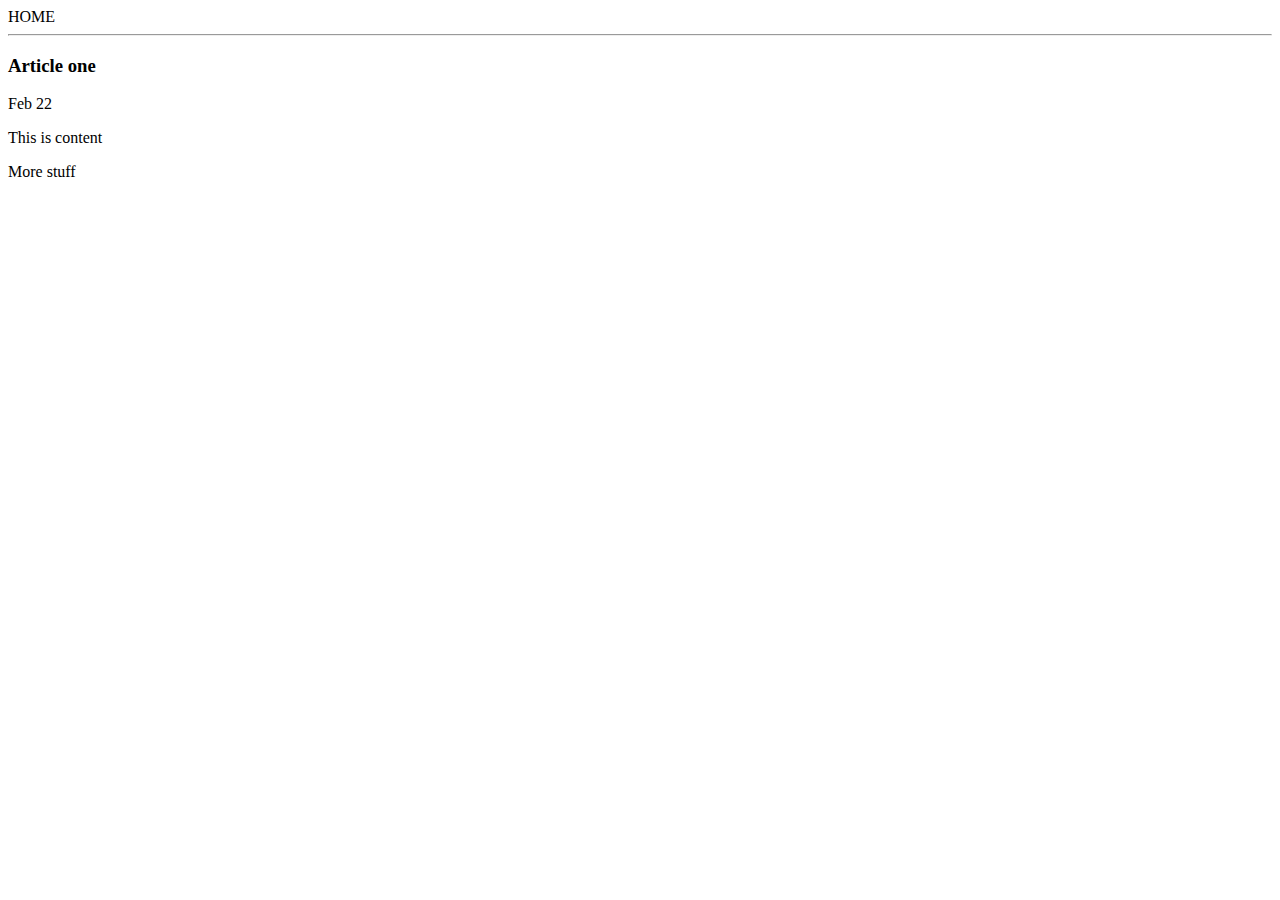
==== ui/article-one.html @ 4361a0f2 "[imad-console] Updates ui/article-one.html" ====
<html>
    <head>
        <title>
            Article One
        </title>
    </head>
    <body>
        <div>
            <a herf="/">HOME</a>
        </div>
        <hr/>
        <h3>
            Article one
        </h3>
        <div>
            Feb 22
        </div>
        <dev>
            <p>
                This is content
            </p>
            <p>
                More stuff
            </p>
        </dev>
    </body>
</html>
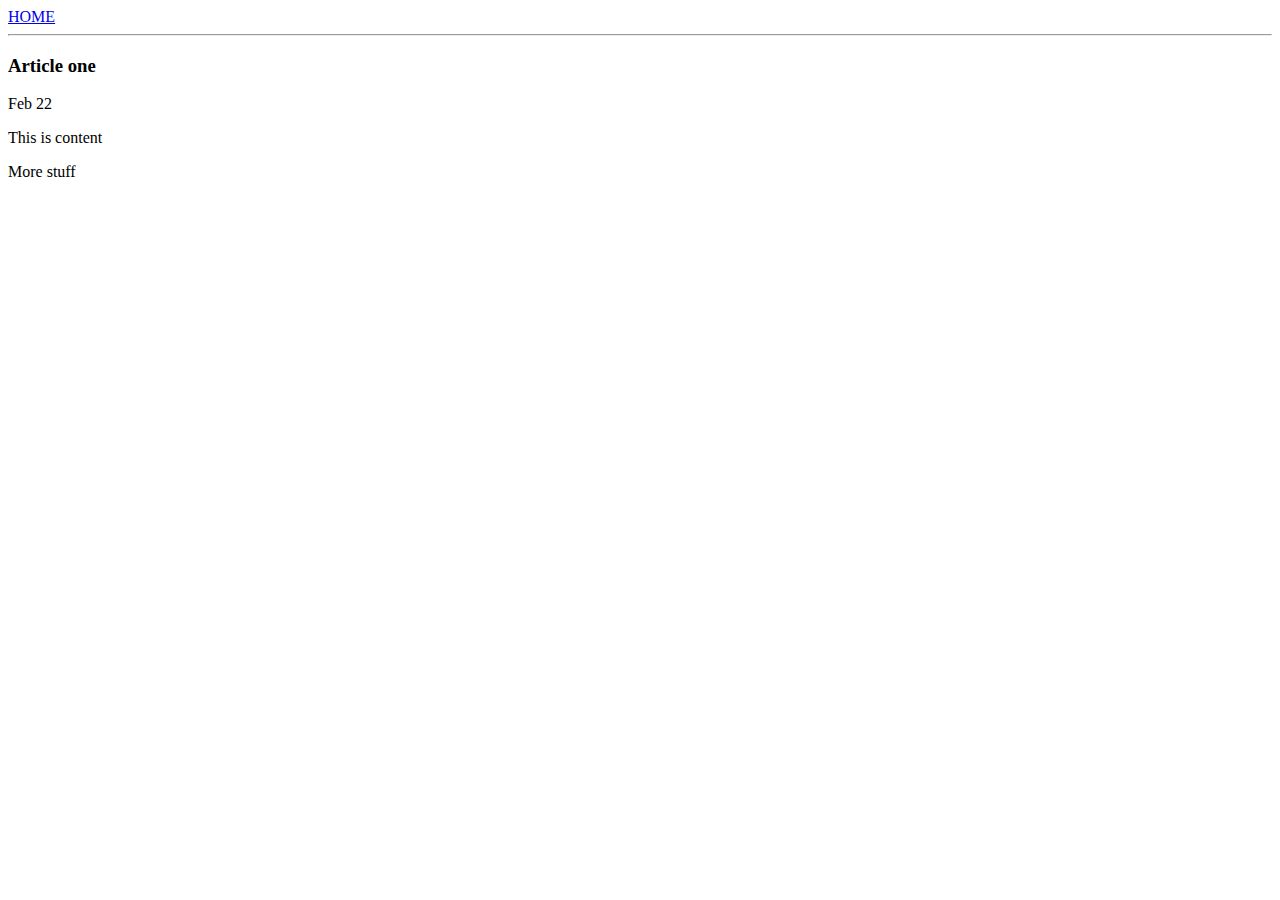
==== commit 2e8408ce: "[imad-console] Updates ui/article-one.html" ====
--- a/ui/article-one.html
+++ b/ui/article-one.html
@@ -6,7 +6,7 @@
     </head>
     <body>
         <div>
-            <a herf="/">HOME</a>
+            <a href="/">HOME</a>
         </div>
         <hr/>
         <h3>
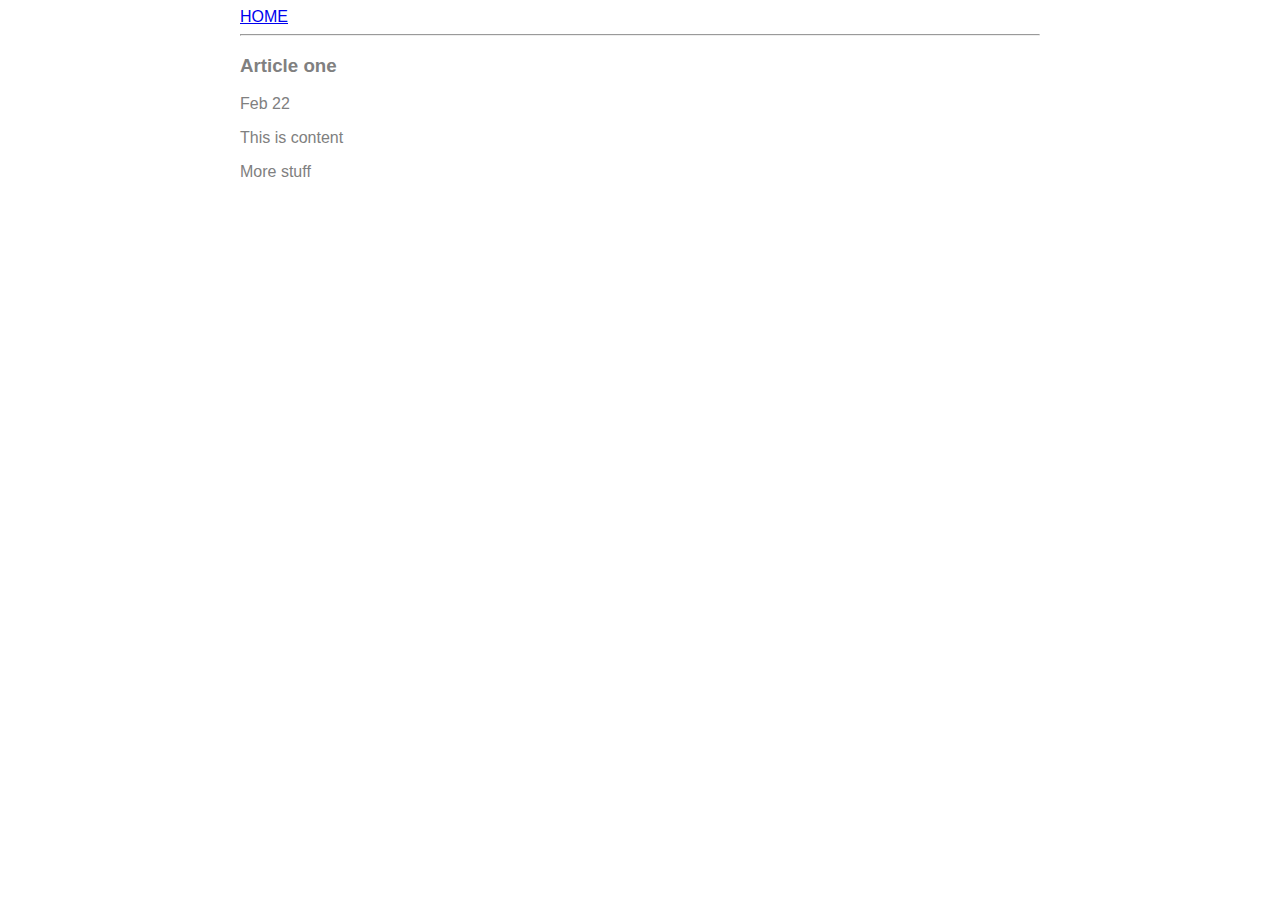
==== commit 78aa3633: "[imad-console] Updates ui/article-one.html" ====
--- a/ui/article-one.html
+++ b/ui/article-one.html
@@ -3,8 +3,18 @@
         <title>
             Article One
         </title>
+        <meta name='viewport' content="width=device-width, initial-scale=1">
+        <style>
+            .container{
+                max-width: 800px;
+                margin: auto;
+                color: grey;
+                font-family: sans-serif;
+            }
+        </style>
     </head>
     <body>
+        <div class='container'>
         <div>
             <a href="/">HOME</a>
         </div>
@@ -15,13 +25,14 @@
         <div>
             Feb 22
         </div>
-        <dev>
+        <div>
             <p>
                 This is content
             </p>
             <p>
                 More stuff
             </p>
-        </dev>
+        </div>
+        </div>
     </body>
 </html>
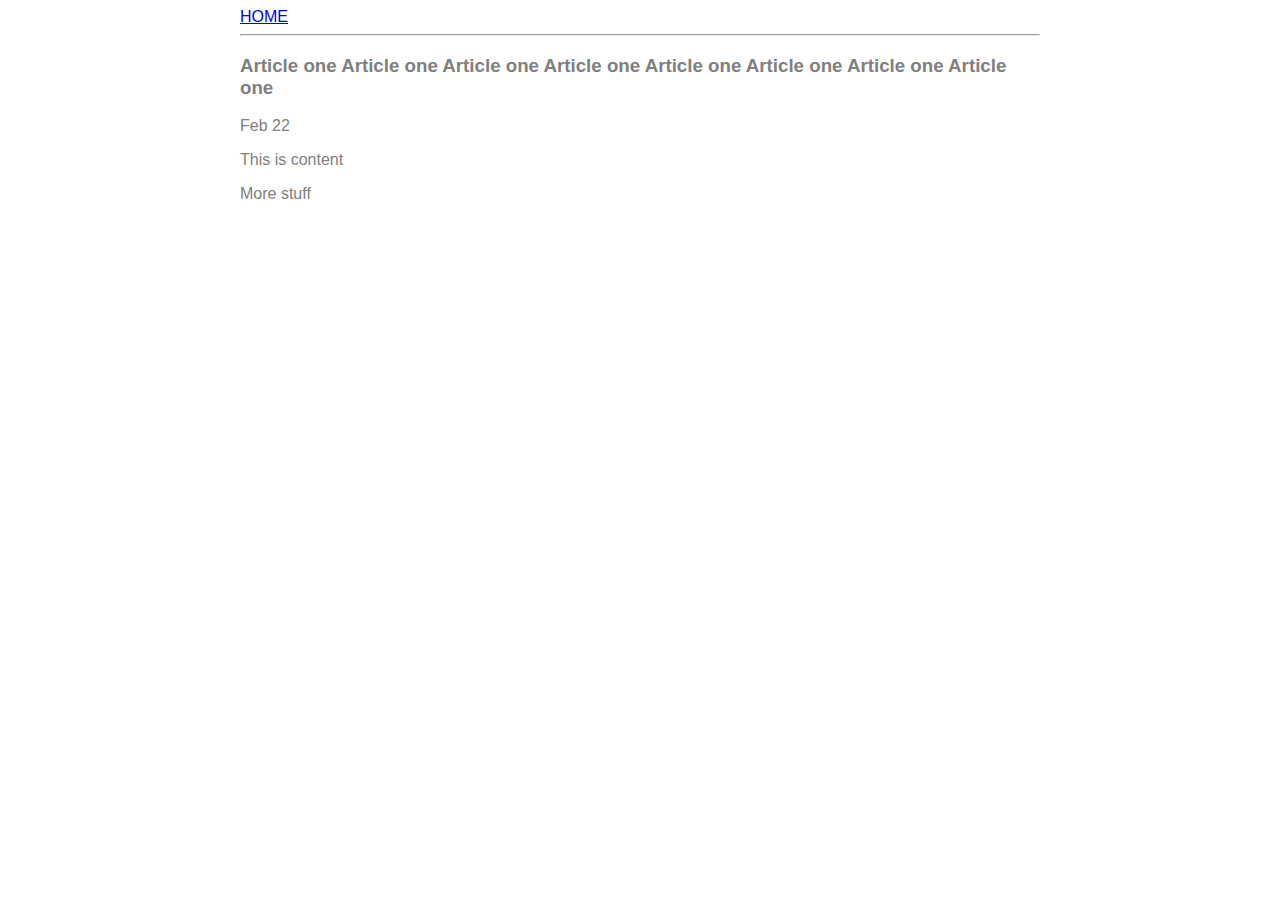
==== commit 5afd54d7: "[imad-console] Updates ui/article-one.html" ====
--- a/ui/article-one.html
+++ b/ui/article-one.html
@@ -7,7 +7,7 @@
         <style>
             .container{
                 max-width: 800px;
-                margin: auto;
+                margin: 0 auto;
                 color: grey;
                 font-family: sans-serif;
             }
@@ -20,7 +20,7 @@
         </div>
         <hr/>
         <h3>
-            Article one
+            Article one Article one Article one Article one Article one Article one Article one Article one
         </h3>
         <div>
             Feb 22
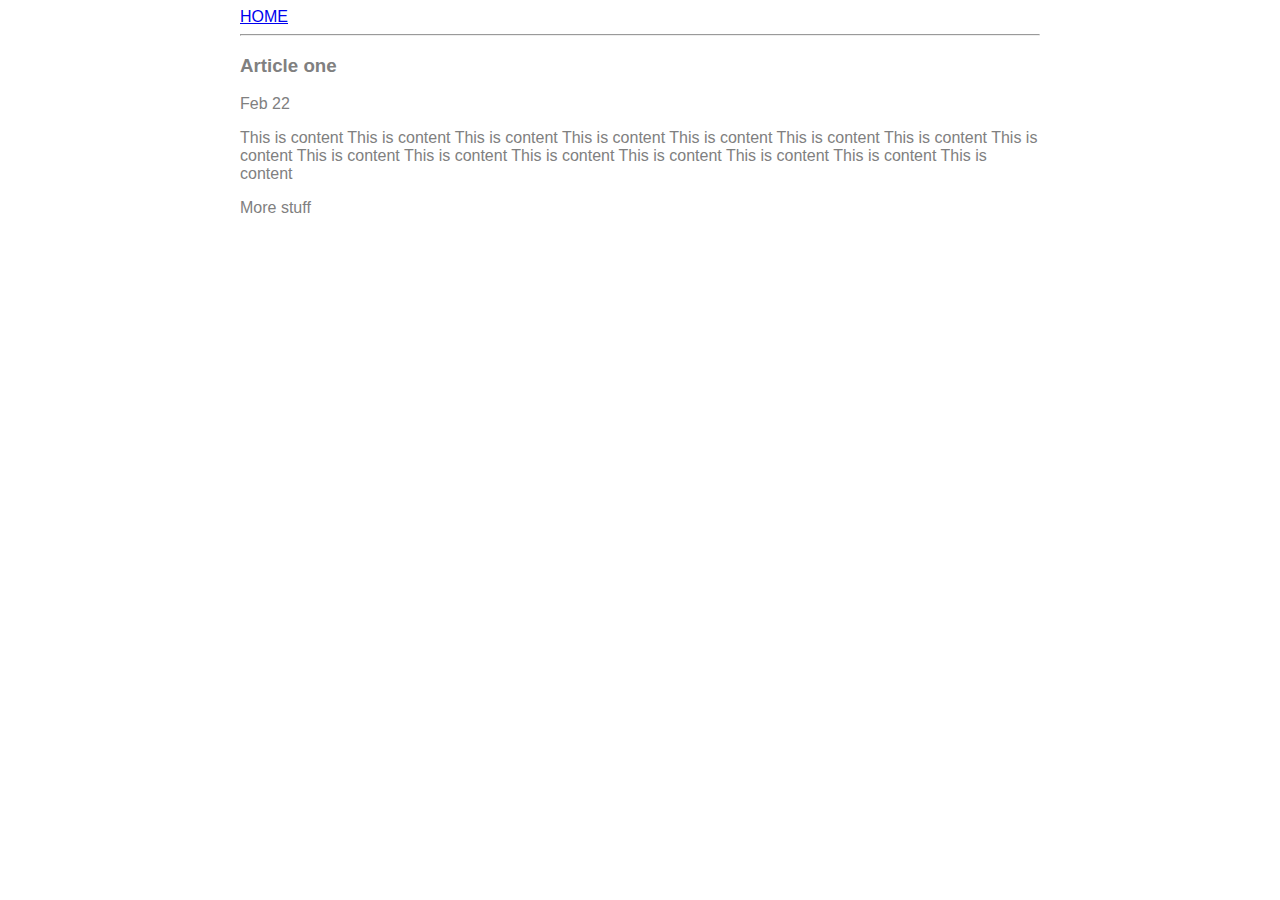
==== commit b376077a: "[imad-console] Updates ui/article-one.html" ====
--- a/ui/article-one.html
+++ b/ui/article-one.html
@@ -20,14 +20,14 @@
         </div>
         <hr/>
         <h3>
-            Article one Article one Article one Article one Article one Article one Article one Article one
+            Article one
         </h3>
         <div>
             Feb 22
         </div>
         <div>
             <p>
-                This is content
+                This is content This is content This is content This is content This is content This is content This is content This is content This is content This is content This is content This is content This is content This is content This is content 
             </p>
             <p>
                 More stuff
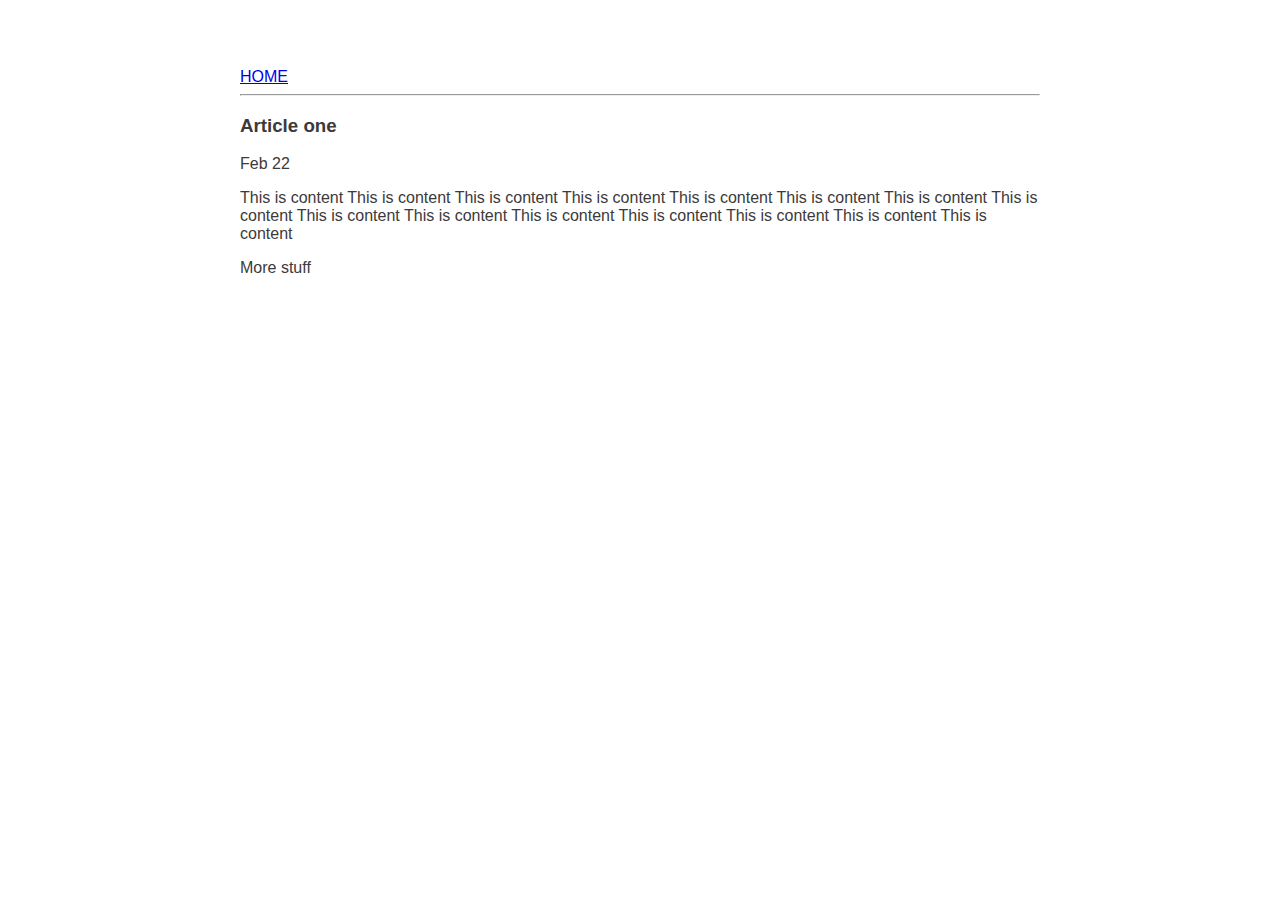
==== commit 2710f16e: "[imad-console] Updates ui/article-one.html" ====
--- a/ui/article-one.html
+++ b/ui/article-one.html
@@ -6,10 +6,11 @@
         <meta name='viewport' content="width=device-width, initial-scale=1">
         <style>
             .container{
-                max-width: 800px;
-                margin: 0 auto;
-                color: grey;
+                    max-width: 800px;
+                 margin: 0 auto;
+                color: #3c3a3a;
                 font-family: sans-serif;
+                padding-top: 60px;
             }
         </style>
     </head>
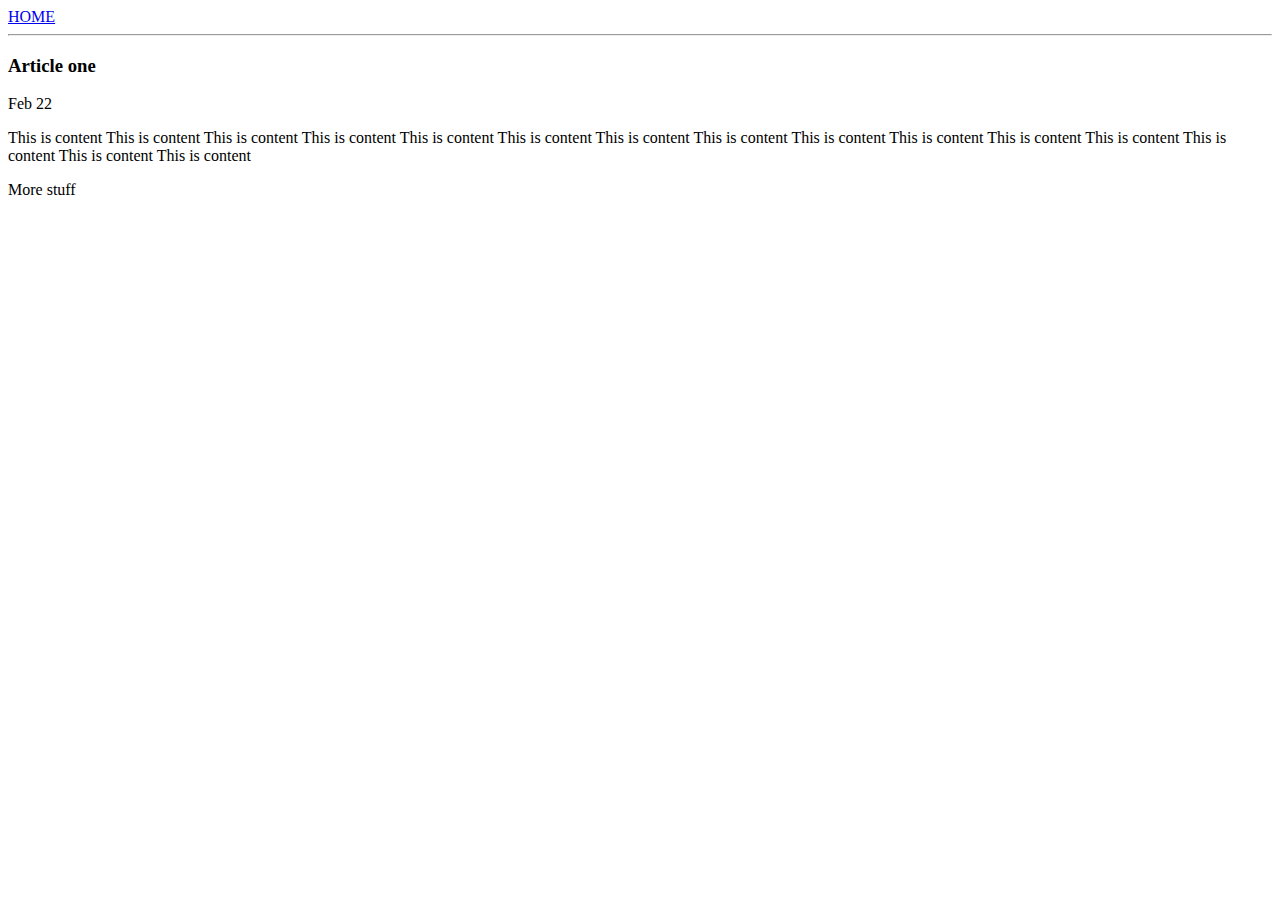
==== commit 2678b882: "[imad-console] Updates ui/article-one.html" ====
--- a/ui/article-one.html
+++ b/ui/article-one.html
@@ -4,15 +4,7 @@
             Article One
         </title>
         <meta name='viewport' content="width=device-width, initial-scale=1">
-        <style>
-            .container{
-                    max-width: 800px;
-                 margin: 0 auto;
-                color: #3c3a3a;
-                font-family: sans-serif;
-                padding-top: 60px;
-            }
-        </style>
+        <link href="/ui/style.css" rel="stylesheet" />
     </head>
     <body>
         <div class='container'>
